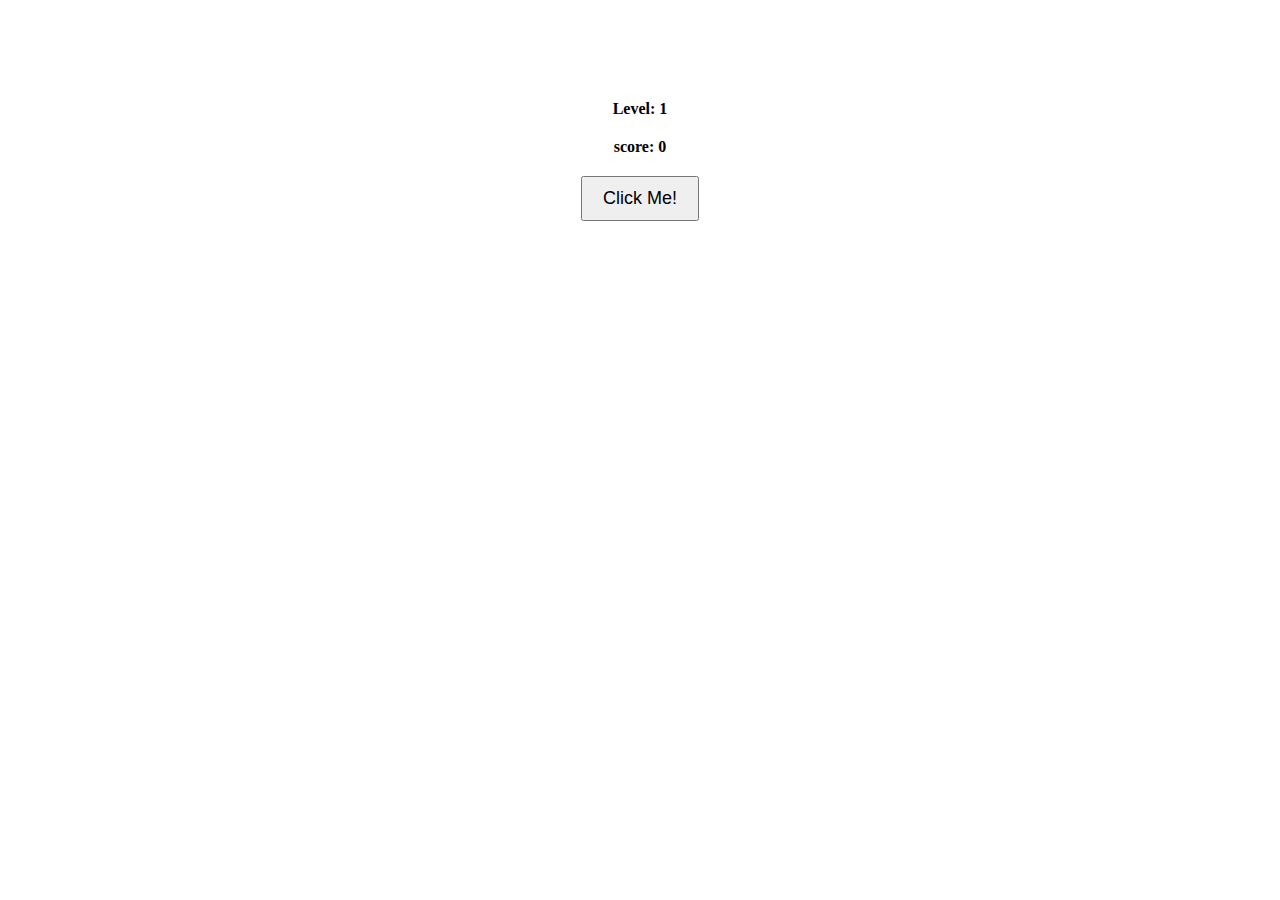
==== InClassActivity_7/index.html @ 76f5f301 "Add files via upload" ====
<!DOCTYPE html>
<html lang="en">
<head>
    <meta charset="UTF-8">
    <title>Escape the Button Game</title>
    <link rel="stylesheet" href="style.css">
</head>
<body>

    <div id="level">Level: 1</div>
    <div id="score">score: 0</div>
    <button id="gameButton">Click Me!</button>

    <script src="script.js"></script>
</body>
</html>
---- InClassActivity_7/style.css ----
body {
    text-align: center;
    margin-top: 100px;
}

#gameButton {
    padding: 10px 20px;
    font-size: 18px;
    position: relative;
    transition: 0.2s;
}

#level {
    font-weight: bold;
    margin-bottom: 20px;
}
#score {
    font-weight: bold;
    margin-bottom: 20px;
}
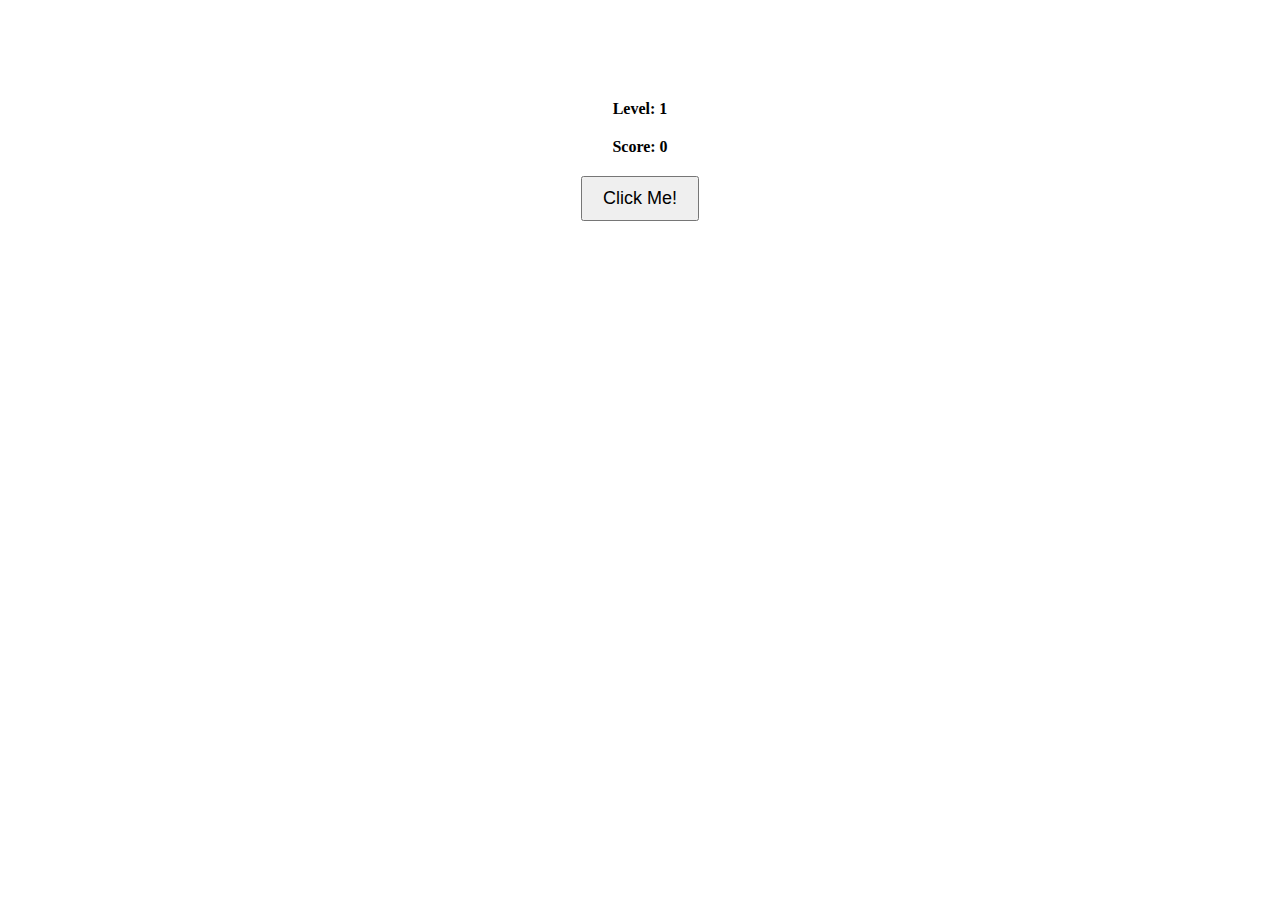
==== commit bf374823: "Update index.html" ====
--- a/InClassActivity_7/index.html
+++ b/InClassActivity_7/index.html
@@ -8,7 +8,7 @@
 <body>
 
     <div id="level">Level: 1</div>
-    <div id="score">score: 0</div>
+    <div id="score">Score: 0</div>
     <button id="gameButton">Click Me!</button>
 
     <script src="script.js"></script>
